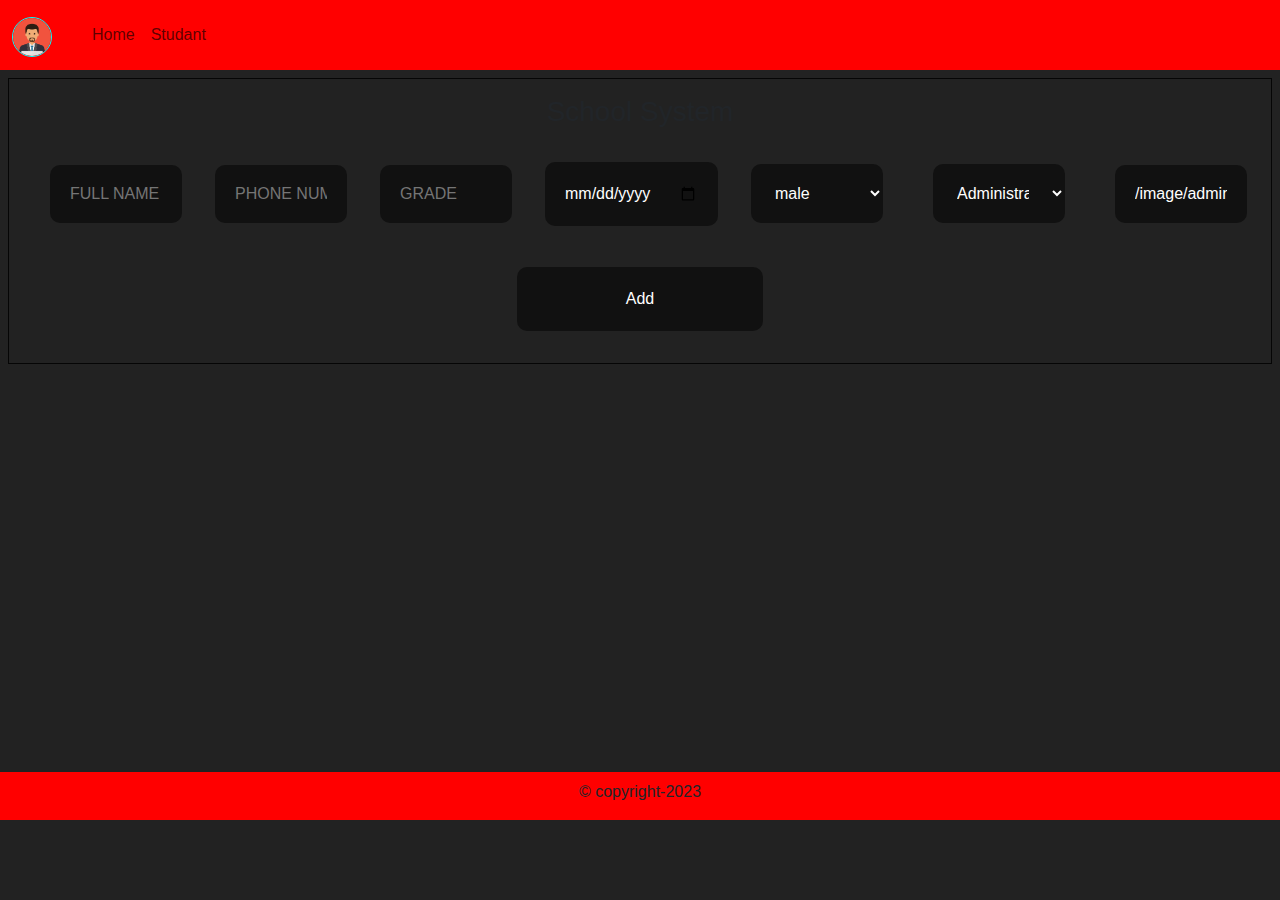
==== card/index.html @ 64c8095c "add card" ====
<!DOCTYPE html>
<html lang="en">
<head>
    <meta charset="UTF-8">
    <meta http-equiv="X-UA-Compatible" content="IE=edge">
    <meta name="viewport" content="width=device-width, initial-scale=1.0">
    <title>Document</title>
            <!----------icons-------------->
            <link href="https://cdn.lineicons.com/2.0/LineIcons.css" rel="stylesheet" />

            <link
            rel="stylesheet"
            href="https://cdn.jsdelivr.net/npm/bootstrap@5.3.0-alpha1/dist/css/bootstrap.min.css"/>
            <link rel="stylesheet" href="/card/style.css">
      
            <link href="https://unpkg.com/aos@2.3.1/dist/aos.css" rel="stylesheet">
      
        <link rel="stylesheet" href="/style.css">
</head>
<body>
    
        <nav id="nav00" class="navbar navbar-expand-lg" style="background:red; color: #1abc9c;">
          <div class="container-fluid">
              <a id="logo0" class="navbar-brand" href="#">
                  <img id="logo_image" src="/image/admin-png-12.png" alt="" width="40" height="40" class="d-inline-block align-text-top">
                
                </a>
            <button class="navbar-toggler" type="button" data-bs-toggle="collapse" data-bs-target="#navbarSupportedContent" aria-controls="navbarSupportedContent" aria-expanded="false" aria-label="Toggle navigation" style="background: #1abc9c;" >
              <span class="navbar-toggler-icon"></span>
            </button>
            <div class="collapse navbar-collapse" id="navbarSupportedContent">
              <ul class="navbar-nav me-auto mb-2 mb-lg-0">
               
              
              
                <li class="nav-item" >
                  <a style="color: #1c576ad1;" class="nav-link disabled" href="#" tabindex="-1" aria-disabled="true"></a>
                </li>
                <li class="nav-item">
                    <a class="nav-link" href=""  id="Skills0">Home</a>
                  </li>
                  <li class="nav-item">
                    <a class="nav-link" href=""  id="Skills0">Studant</a>
                  </li>
              </ul>
  
            
  
  
  
      
  
            </div>
          </div>
        </nav> 
  
        
      <!-- main -->
       
   
   




  
    <form id="form" >
      <h3>School System</h3>
        <div class="inputs">
        <input id="username"   name="username"   placeholder="Full name"     type="text" id="name_link0" required>  
        
        <input id="usernumber" name="usernumber" placeholder="phone number"  type="text" id="category_0" required>
        <input id="usergrade"  name="usergrade"  placeholder="grade"         type="text" id="category_0" required>
        <input id="userDOB"    name="userDOB"    placeholder="Date of birth" type="date" id="link_add_0" required>

        <select id="usergender"  name="usergender" > 
          <option value="male">male</option>
          <option value="female">female</option>
          </select>
          <select id="usermajor"  name="usermajor" > 
            <option value="Administration">Administration</option>
            <option value="IT">IT</option>
            <option value="Science">Science</option>
            <option value="Art">Art</option>
            </select>
            
            <input id="userimg" name="userimg" value="/image/admin-png-12.png" placeholder="user image src"  type="text" id="category_0" required>

        </div>
        <div class="inputs">
            <input id="subinput0" type="submit" value="Add" >

        </div>
       
 
    </form>

  



<div style="min-height: 25rem;">

  <div id="student_card">

  


  </div>


</div>






 
 






    
  
    








          
  
      
      
      
      
      
          <!-- footer-->
          <footer id="myDIV"  style="background: red; height: 3rem;">
          
          
              <section class="text-center pt-2">
            <p> © copyright-2023</p>
              </section>
              <!-- Section: Social media -->
            </div>
        
          </footer>
  
  
  
        
      
  
  
  
  
  
    






    <script
    src="https://cdn.jsdelivr.net/npm/bootstrap@5.3.0-alpha1/dist/js/bootstrap.bundle.min.js"
    integrity="sha384-w76AqPfDkMBDXo30jS1Sgez6pr3x5MlQ1ZAGC+nuZB+EYdgRZgiwxhTBTkF7CXvN"
    crossorigin="anonymous"
  ></script>

  <script src="https://unpkg.com/aos@2.3.1/dist/aos.js"></script>
  <script>
    AOS.init();
  </script>
<script src="/app.js"></script>  
</body>
</html>
---- card/style.css ----
.WelcomeContainer h2,
h3 {
  text-align: center;
}

.inputs {
  display: flex;
  align-items: center;
  justify-content: center;
}

.inputs input {
  margin-right: 0.5rem;
}
input,
select {
  width: 20%;
  height: 5%;
}
input:focus {
  transform: scale(1.1);
}

#subinput0 {
  width: 20%;

  margin: 1rem auto;
}
#subinput0:hover {
  letter-spacing: 2px;
}

form {
  margin: 0.5rem;
  padding: 1rem;
  border: 1px solid #050505;
}

#logo_image {
  border: 1px solid aqua;
  border-radius: 50%;
}

#student_card {
  display: grid;
  grid-template-columns: repeat(3, 1fr);
  grid-auto-rows: minmax(100px, auto);
  grid-gap: 10px;
  justify-items: center;
  align-items: center;
}
#student_card div {
  display: flex;
  flex-direction: column;
  align-items: center;
  justify-content: center;
  background: red;
  padding: 0.5rem;
  border: 1px solid #050505;
  border-radius: 0.5rem;
}
#student_card div img {
  width: 100px;
  height: 100px;
}

ul {
  list-style-type: none;
}

@media (max-width: 1000px) {
  .inputs {
    flex-direction: column;
  }

  input {
    width: 70%;
    height: 10%;
    margin-bottom: 5px;
  }
  input,
  select {
    width: 71%;
    height: 10%;
    margin-bottom: 5px;
  }

  #student_card {
    grid-template-columns: repeat(2, 1fr);
  }
}
---- style.css ----
* {
  padding: 0;
  margin: 0;
}

body {
  /* color: white; */
  background-color: #222;

  font-family: "Lucida Sans", "Lucida Sans Regular", "Lucida Grande",
    "Lucida Sans Unicode", Geneva, Verdana, sans-serif;
  height: 100vh;
}

.crud-operation-school-system {
  width: 80%;
  margin: auto;
  text-align: center;
  padding: 10px 0px;
  /* background-color: #222; */

  /* text-transform: uppercase; */
  /* height: 100vh; */
  background-color: black;
}

input {
  width: 100%;
  /* height: 30px; */
  padding: 5px 0px;
  outline: none;
  border: none;
  margin: 5px 0;
  background-color: #111;
  color: white;
  transition: 0.5s;
  border-radius: 10px;
  padding: 20px;

  margin: 25px;
}
.date {
  margin-bottom: 5px;
}

#submit {
  padding: 20px;
  text-align: center;
  border-radius: 50px;
  height: 80px;
}
select {
  width: 100%;
  /* height: 30px; */
  padding: 5px 0px;
  outline: none;
  border: none;
  margin: 5px 0;
  background-color: #111;
  color: white;
  transition: 0.5s;
  border-radius: 10px;
  padding: 20px;

  margin: 25px;
}

input:hover {
  transform: scale(1.1);
  background: black;
}
button {
  width: 100%;
  background-color: red;
  border: none;
  border-radius: 10px;
  transition: 0.5s;
}

button:hover {
  background-color: rgba(177, 8, 8, 0.76);
  letter-spacing: 1px;
  color: white;
}

input::placeholder {
  text-transform: uppercase;
}

table {
  width: 100%;
  text-align: center;
  margin: 10px 0px;
}
td,
th {
  padding: 5px 0px;
<<<<<<< HEAD
  color: red;
=======
   
>>>>>>> f091d233955dbea847eeab494fd1c81133693845
}

.dates {
  color: red;
}

#card {
  padding: 20px;
  display: flex;
  flex-wrap: wrap;
  justify-content: space-between;
  /* background-color: greenyellow; */
  gap: 15px;
}

#card {
  display: flex;
  flex-wrap: wrap;
  flex-direction: row;
  align-items: center;
  background-color: black;
  margin: 10px;
  /* border: 2px solid red; */
}
#card div {
  border: 2px solid red;
  width: auto;
  padding: 5px;
  color: red;
}

#card > div:nth-last-of-type(odd) {
  color: red;

  border-radius: 20px;
}

#card > div:nth-last-of-type(even) {
  color: red;

  border-radius: 20px;
}

#card > div > div {
  color: red;
  border: none;
  border-bottom: 2px solid red;
}
#card > div > div:last-child {
  color: red;
  border: none;
}

@media (max-width: 820px) {
  input {
    display: flex;
  }
  /* table tr {
    display: flex;
    flex-direction: column;
    justify-content: center;
  }
  table {
    display: flex;
    flex-direction: column;
    justify-content: center;
    gap: 20px;
  } */

  table > thead {
    display: none;
  }

  table,
  table tbody,
  table tr,
  table td {
    display: block;
    width: 100%;
  }

  table td {
    padding-left: 60%;

    position: relative;
  }
  table td::before {
    content: attr(data-label);
    position: absolute;
    width: 40%;
    left: 0;
    font-weight: bold;
    text-align: left;
    margin-left: 45px;
  }
  #card {
    display: flex;
    flex-wrap: wrap;
    flex-direction: column;
    align-items: center;
    background-color: black;
    margin: 10px;
  }
  #card div {
    border: 2px solid red;
    width: 100%;
    padding: 5px;
    color: red;
  }

  #card > div:nth-last-of-type(odd) {
    color: red;

    border-radius: 20px;
  }

  #card > div:nth-last-of-type(even) {
    color: red;

    border-radius: 20px;
  }

  #card > div > div {
    color: red;
    border: none;
    border-bottom: 2px solid red;
  }
  #card > div > div:last-child {
    color: red;
    border: none;
  }
}
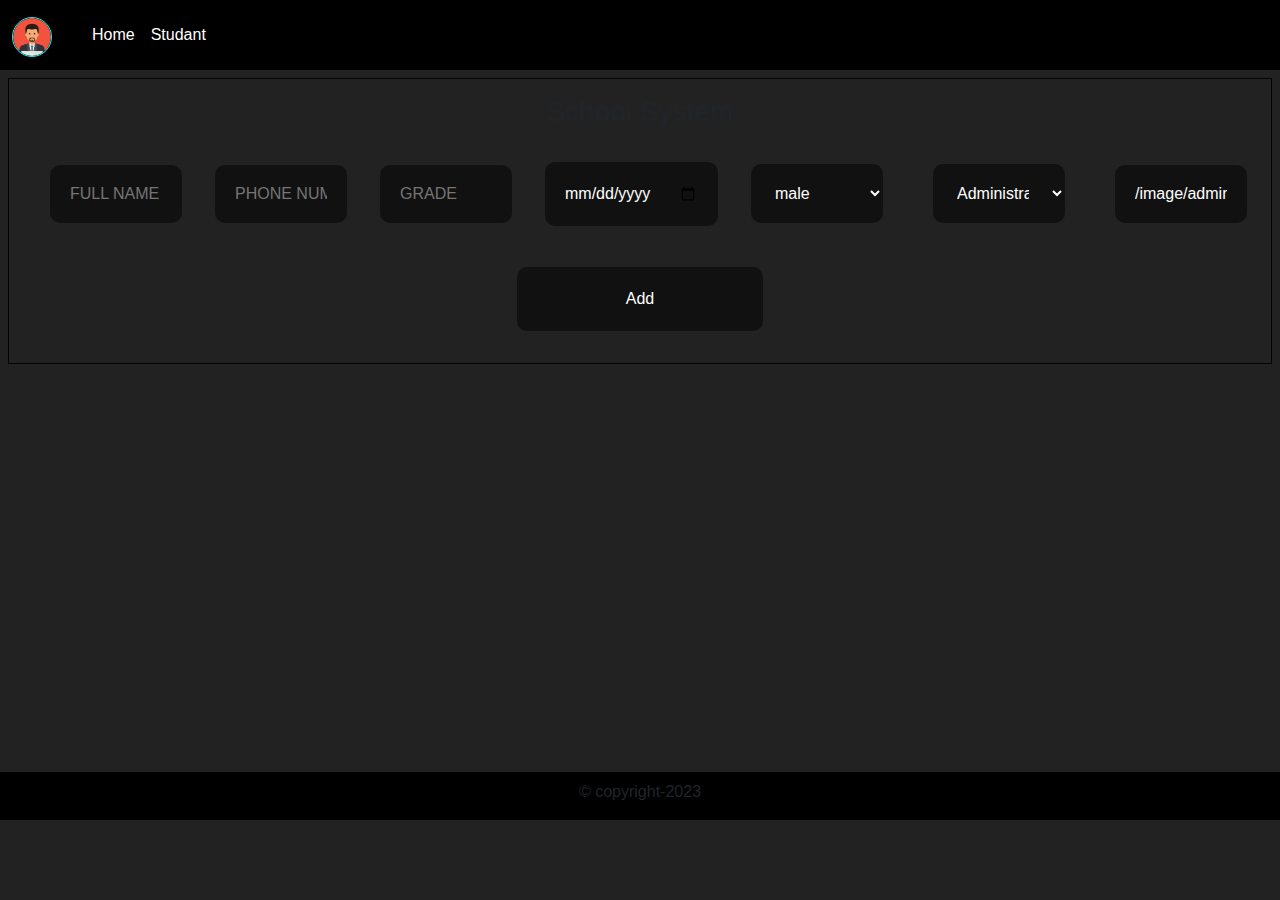
==== commit 3d2fa2ba: "Update index.html" ====
--- a/card/index.html
+++ b/card/index.html
@@ -19,7 +19,7 @@
 </head>
 <body>
     
-        <nav id="nav00" class="navbar navbar-expand-lg" style="background:red; color: #1abc9c;">
+        <nav id="nav00" class="navbar navbar-expand-lg" style="background: black;">
           <div class="container-fluid">
               <a id="logo0" class="navbar-brand" href="#">
                   <img id="logo_image" src="/image/admin-png-12.png" alt="" width="40" height="40" class="d-inline-block align-text-top">
@@ -34,36 +34,21 @@
               
               
                 <li class="nav-item" >
-                  <a style="color: #1c576ad1;" class="nav-link disabled" href="#" tabindex="-1" aria-disabled="true"></a>
+                  <a  class="nav-link disabled" href="#" tabindex="-1" aria-disabled="true"></a>
                 </li>
                 <li class="nav-item">
-                    <a class="nav-link" href=""  id="Skills0">Home</a>
+                    <a style="color: white;" class="nav-link" href=""  id="Skills0">Home</a>
                   </li>
                   <li class="nav-item">
-                    <a class="nav-link" href=""  id="Skills0">Studant</a>
+                    <a style="color: white;" class="nav-link" href=""  id="Skills0">Studant</a>
                   </li>
               </ul>
-  
-            
-  
-  
-  
-      
-  
             </div>
           </div>
         </nav> 
   
-        
       <!-- main -->
-       
-   
-   
-
-
-
-
-  
+    
     <form id="form" >
       <h3>School System</h3>
         <div class="inputs">
@@ -110,40 +95,11 @@
 
 
 </div>
-
-
-
-
-
-
- 
- 
-
-
-
-
-
-
-    
-  
-    
-
-
-
-
-
-
-
-
+   
           
-  
-      
-      
-      
-      
       
           <!-- footer-->
-          <footer id="myDIV"  style="background: red; height: 3rem;">
+          <footer id="myDIV"  style="background: black; height: 3rem;">
           
           
               <section class="text-center pt-2">
@@ -182,4 +138,4 @@
   </script>
 <script src="/app.js"></script>  
 </body>
-</html>+</html>
